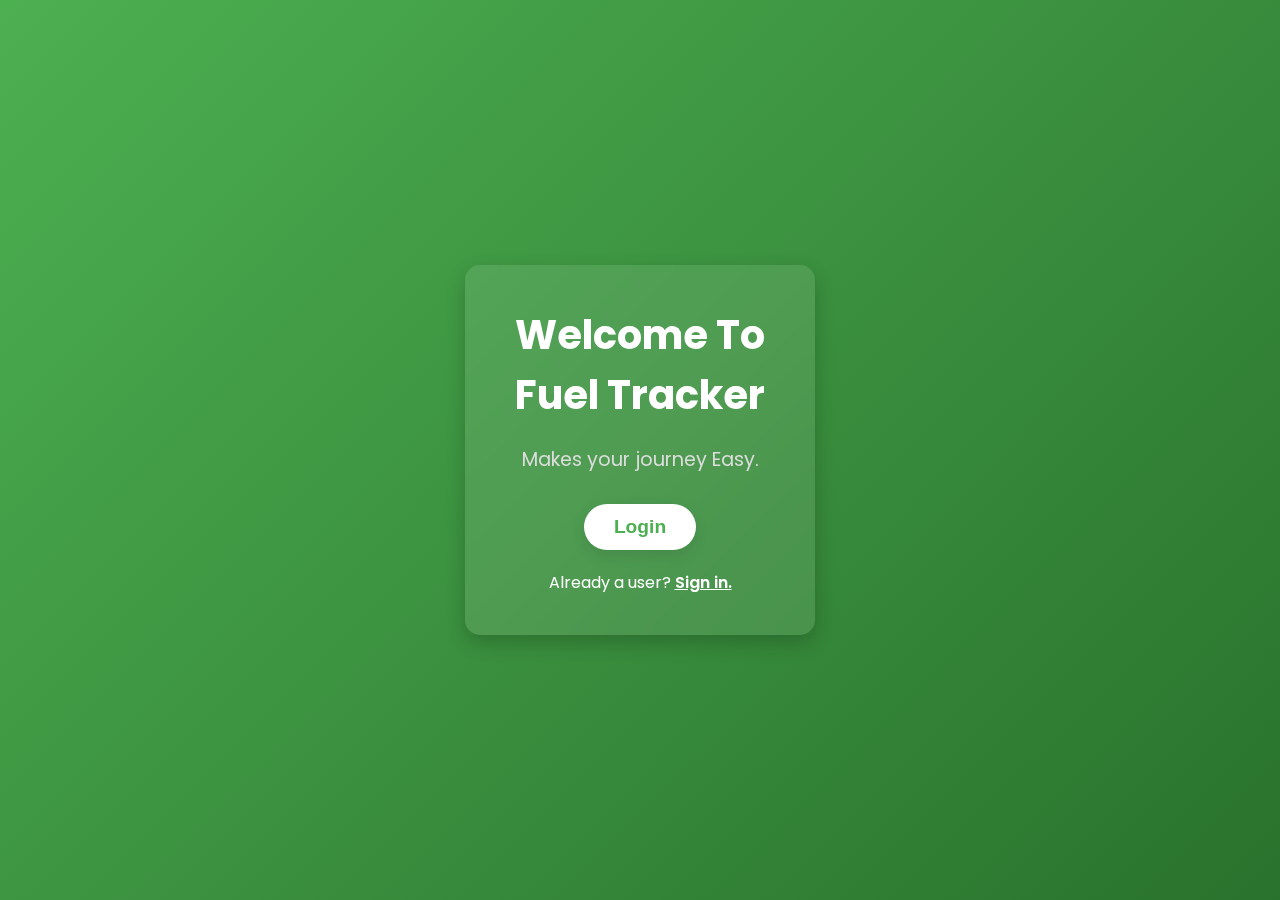
==== login.html @ fb6aecbb "add login page" ====
<!DOCTYPE html>
<html lang="en">
<head>
    <meta charset="UTF-8">
    <meta name="viewport" content="width=device-width, initial-scale=1.0">
    <title>Document</title>
    <link rel="stylesheet" href="login.css">
</head>
<body>
    <div class="container">
        <div class="heading">
            <h1>Welcome To Fuel Tracker</h1>
            <p>Makes your journey Easy.</p>
        </div>
        <div class="login-container">
            <button>Login</button>
            <p>Already a user? <a href="#signin">Sign in.</a></p>
        </div>
    </div>
</body>
</html>
---- login.css ----
/* Importing Fonts */
@import url('https://fonts.googleapis.com/css2?family=Poppins:wght@400;600&display=swap');

/* Basic Reset */
* {
    margin: 0;
    padding: 0;
    box-sizing: border-box;
}

body {
    font-family: 'Poppins', sans-serif;
    background: linear-gradient(135deg, #4CAF50, #29722d);
    height: 100vh;
    display: flex;
    justify-content: center;
    align-items: center;
    color: #fff;
}

/* Container Styling */
.container {
    text-align: center;
    padding: 40px;
    background: rgba(255, 255, 255, 0.1);
    border-radius: 15px;
    box-shadow: 0 8px 20px rgba(0, 0, 0, 0.2);
    backdrop-filter: blur(10px);
    width: 350px;
}

.heading h1 {
    font-size: 2.5rem;
    font-weight: 700;
    margin-bottom: 20px;
}

.heading p {
    font-size: 1.2rem;
    margin-bottom: 30px;
    color: #ddd;
}

/* Button Styling */
.login-container button {
    background-color: #fff;
    color: #4CAF50;
    padding: 12px 30px;
    font-size: 1.2rem;
    font-weight: 600;
    border: none;
    border-radius: 25px;
    cursor: pointer;
    transition: all 0.3s ease;
    box-shadow: 0 5px 15px rgba(0, 0, 0, 0.1);
}

.login-container button:hover {
    background-color: #4CAF50;
    color: #fff;
    transform: translateY(-5px);
    box-shadow: 0 8px 20px rgba(0, 0, 0, 0.2);
}

/* Link Styling */
.login-container p {
    margin-top: 20px;
    font-size: 1rem;
}

.login-container a {
    color: #fff;
    text-decoration: underline;
    font-weight: 600;
    transition: color 0.3s ease;
}

.login-container a:hover {
    color: #ccc;
}

/* Responsive Styling */
@media (max-width: 400px) {
    .container {
        width: 90%;
        padding: 30px;
    }

    .heading h1 {
        font-size: 2rem;
    }

    .login-container button {
        font-size: 1rem;
        padding: 10px 25px;
    }
}
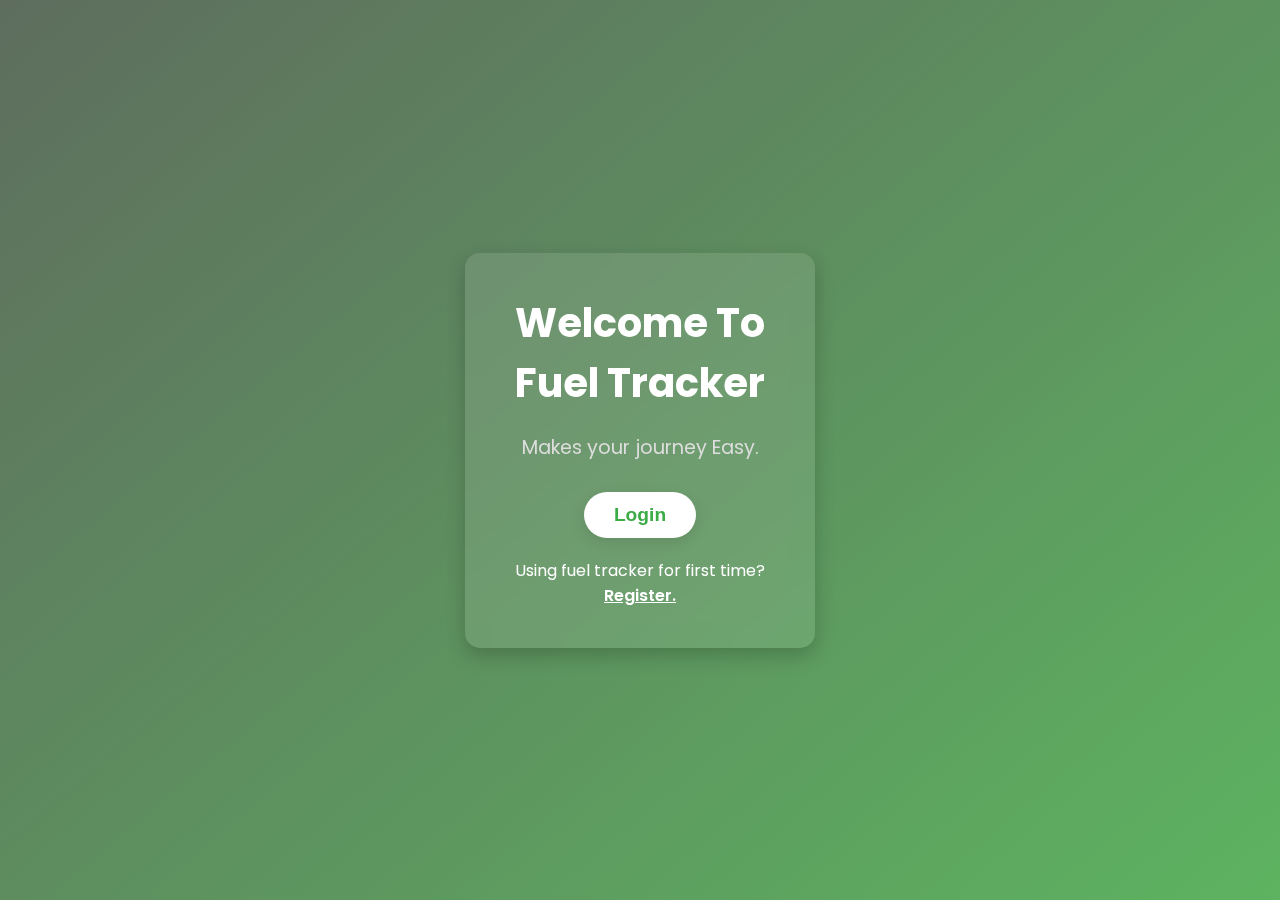
==== commit 6e7659f3: "add" ====
--- a/login.html
+++ b/login.html
@@ -13,8 +13,8 @@
             <p>Makes your journey Easy.</p>
         </div>
         <div class="login-container">
-            <button>Login</button>
-            <p>Already a user? <a href="#signin">Sign in.</a></p>
+            <button><a href="index.html">Login</a></button>
+            <p>Using fuel tracker for first time? <a href="index.html">Register.</a></p>
         </div>
     </div>
 </body>
--- a/login.css
+++ b/login.css
@@ -10,7 +10,8 @@
 
 body {
     font-family: 'Poppins', sans-serif;
-    background: linear-gradient(135deg, #4CAF50, #29722d);
+    /* background: linear-gradient(135deg, #4CAF50, #29722d); */
+    background: linear-gradient(140deg, #5e6d5e, #5db360);
     height: 100vh;
     display: flex;
     justify-content: center;
@@ -44,7 +45,7 @@
 /* Button Styling */
 .login-container button {
     background-color: #fff;
-    color: #4CAF50;
+    color: #fffbfb;
     padding: 12px 30px;
     font-size: 1.2rem;
     font-weight: 600;
@@ -55,8 +56,13 @@
     box-shadow: 0 5px 15px rgba(0, 0, 0, 0.1);
 }
 
+.login-container button a {
+    color: #3cac46;
+    text-decoration: none;
+}
+
 .login-container button:hover {
-    background-color: #4CAF50;
+    background-color: #58cd5c;
     color: #fff;
     transform: translateY(-5px);
     box-shadow: 0 8px 20px rgba(0, 0, 0, 0.2);
@@ -76,7 +82,7 @@
 }
 
 .login-container a:hover {
-    color: #ccc;
+    color: #fffdfd;
 }
 
 /* Responsive Styling */
